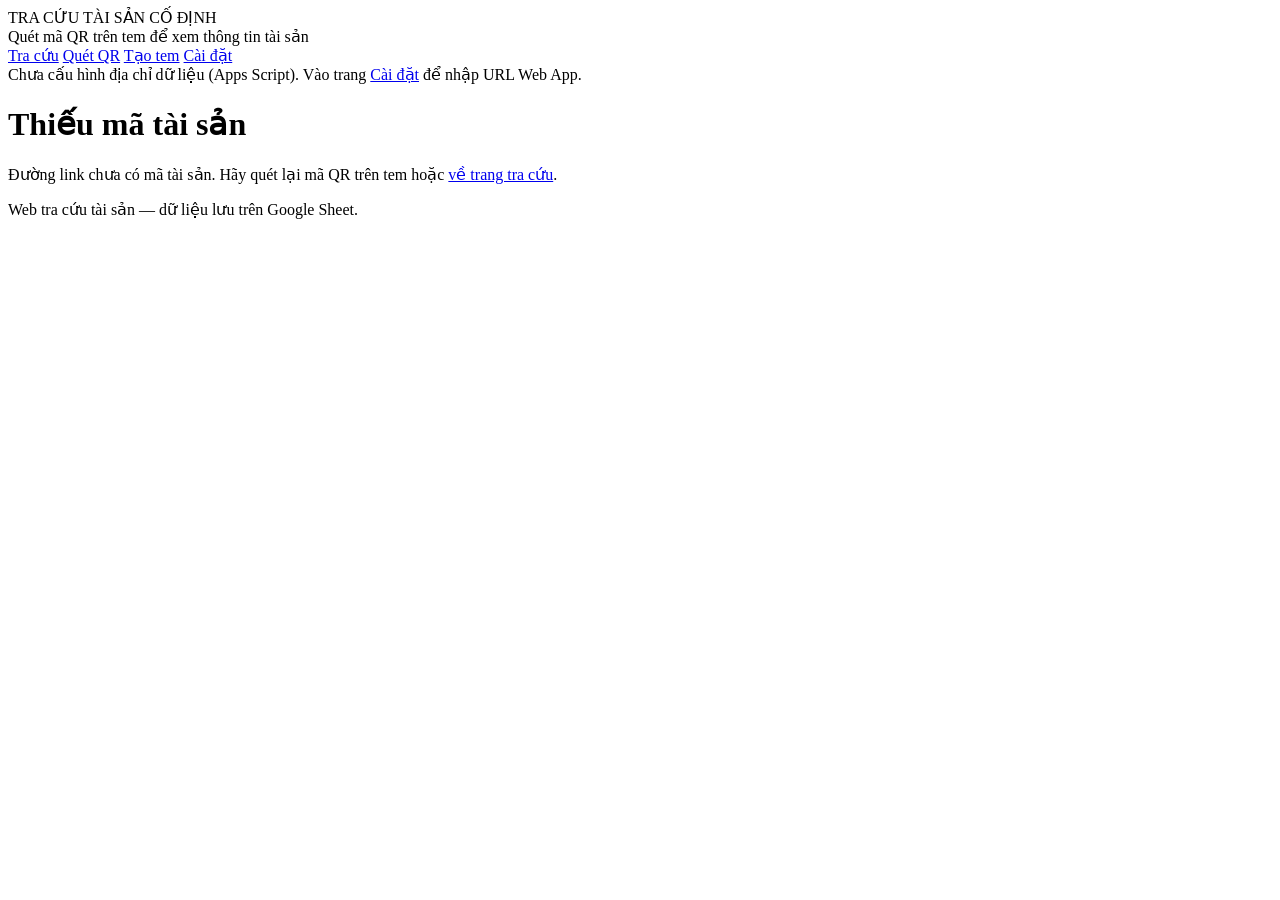
==== asset.html @ e8d7394f "Add files via upload" ====
<!DOCTYPE html>
<html lang="vi">
<head>
<meta charset="UTF-8">
<meta name="viewport" content="width=device-width, initial-scale=1">
<title>Chi tiết tài sản</title>
<link rel="stylesheet" href="assets/css/style.css">
</head>
<body data-page="search">
<header class="site">
  <div class="unit" data-unit>TRA CỨU TÀI SẢN CỐ ĐỊNH</div>
  <div class="subline" data-subline>Quét mã QR trên tem để xem thông tin tài sản</div>
</header>
<nav class="main-nav">
  <a href="index.html" data-nav="search">Tra cứu</a>
  <a href="scan.html" data-nav="scan">Quét QR</a>
  <a href="labels.html" data-nav="labels">Tạo tem</a>
  <a href="settings.html" data-nav="settings">Cài đặt</a>
</nav>
<main>
  <div id="api-warning">Chưa cấu hình địa chỉ dữ liệu (Apps Script). Vào trang <a href="settings.html">Cài đặt</a> để nhập URL Web App.</div>
  <div id="detail"><p class="muted">Đang tải thông tin tài sản...</p></div>
</main>
<footer class="site">Web tra cứu tài sản — dữ liệu lưu trên Google Sheet.</footer>

<script src="config.js"></script>
<script src="assets/js/api.js"></script>
<script src="assets/js/common.js"></script>
<script>
(function () {
  function row(label, value) {
    if (value === undefined || value === null || value === '') return '';
    return '<tr><th>' + TS.esc(label) + '</th><td>' + TS.esc(value) + '</td></tr>';
  }

  document.addEventListener('DOMContentLoaded', async function () {
    var box = document.getElementById('detail');
    var id = new URLSearchParams(location.search).get('id');
    if (!id) {
      box.innerHTML = '<div class="card"><h1 class="page">Thiếu mã tài sản</h1>' +
        '<p>Đường link chưa có mã tài sản. Hãy quét lại mã QR trên tem hoặc <a href="index.html">về trang tra cứu</a>.</p></div>';
      return;
    }
    try {
      var res = await TSApi.apiGet('getAsset', { id: id });
      if (!res.ok) {
        if (res.error === 'NOT_FOUND') {
          box.innerHTML = '<div class="card"><h1 class="page">Không tìm thấy tài sản</h1>' +
            '<p>Mã tài sản <b>' + TS.esc(id) + '</b> không có trong dữ liệu. Kiểm tra lại tem hoặc ' +
            '<a href="index.html?q=' + encodeURIComponent(id) + '">tìm kiếm theo từ khoá này</a>.</p></div>';
        } else {
          throw new Error(res.message || res.error || 'Lỗi không rõ');
        }
        return;
      }
      var it = res.item;
      document.title = it.ten || it.ma;
      var sdLabel = (it.nam && String(it.nam).length === 4) ? 'Năm đưa vào sử dụng' : 'Ngày đưa vào sử dụng';
      var tem = it.dain === 'Đã in' ? 'Đã in tem' + (it.ngayin ? ' (ngày ' + it.ngayin + ')' : '') : 'Chưa in tem';
      box.innerHTML =
        '<div class="card">' +
          '<div class="detail-ten">' + TS.esc(it.ten || '(Chưa có tên)') + '</div>' +
          '<p>' + TS.statusBadge(it.tinhtrang) + '</p>' +
          '<table class="kv">' +
            row('Mã tài sản', it.ma) +
            row('Số thẻ TSCĐ', it.sothe) +
            row(sdLabel, it.nam) +
            row('Ngày kiểm kê', it.ngaykk) +
            row('Bộ phận sử dụng', it.bophan) +
            row('Tình trạng', it.tinhtrang) +
            row('Người kiểm kê', it.nguoikk) +
            row('Trạng thái tem', tem) +
          '</table>' +
          '<div class="btn-row">' +
            '<a class="btn" href="labels.html?add=' + encodeURIComponent(it.ma) + '">Tạo tem cho tài sản này</a>' +
            '<a class="btn secondary" href="scan.html">Quét mã khác</a>' +
            '<a class="btn secondary" href="index.html">Về tra cứu</a>' +
          '</div>' +
        '</div>';
    } catch (e) {
      box.innerHTML = '<div class="card"><h1 class="page">Không tải được thông tin</h1><p class="msg err">' + TS.esc(e.message) + '</p></div>';
    }
  });
})();
</script>
</body>
</html>
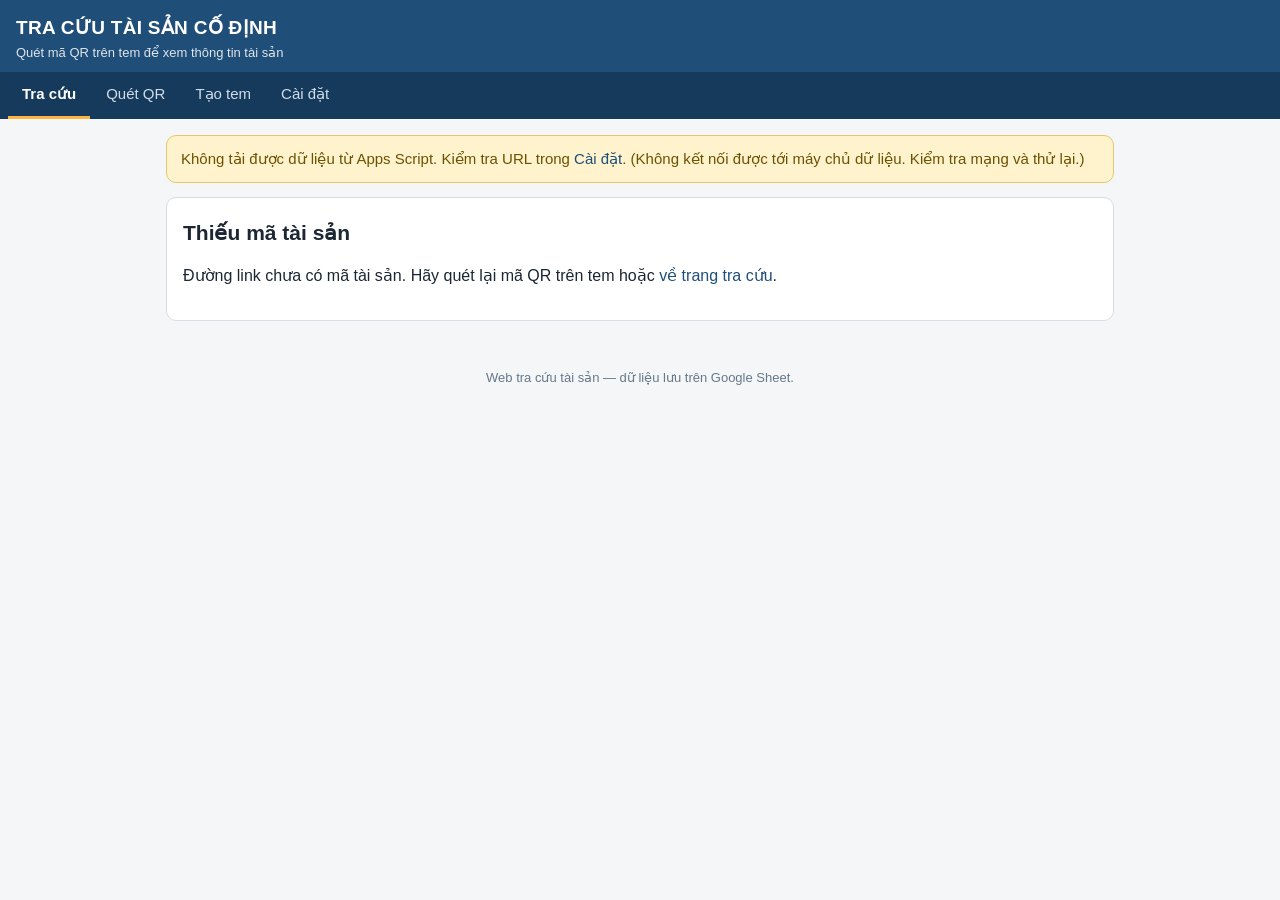
==== commit d06a7d0f: "Add files via upload" ====
--- a/asset.html
+++ b/asset.html
@@ -20,6 +20,7 @@
 <main>
   <div id="api-warning">Chưa cấu hình địa chỉ dữ liệu (Apps Script). Vào trang <a href="settings.html">Cài đặt</a> để nhập URL Web App.</div>
   <div id="detail"><p class="muted">Đang tải thông tin tài sản...</p></div>
+  <div id="kk-box"></div>
 </main>
 <footer class="site">Web tra cứu tài sản — dữ liệu lưu trên Google Sheet.</footer>
 
@@ -28,32 +29,89 @@
 <script src="assets/js/common.js"></script>
 <script>
 (function () {
+  var currentId = new URLSearchParams(location.search).get('id');
+  var lastItem = null;
+
   function row(label, value) {
     if (value === undefined || value === null || value === '') return '';
     return '<tr><th>' + TS.esc(label) + '</th><td>' + TS.esc(value) + '</td></tr>';
   }
 
-  document.addEventListener('DOMContentLoaded', async function () {
+  function todayStr() {
+    var d = new Date(), p = function (n) { return String(n).padStart(2, '0'); };
+    return p(d.getDate()) + '/' + p(d.getMonth() + 1) + '/' + d.getFullYear();
+  }
+
+  function renderKk(it, note) {
+    var box = document.getElementById('kk-box');
+    var doneToday = it.ngaykk && it.ngaykk === todayStr();
+    var savedName = '';
+    try { savedName = localStorage.getItem('ts_kk_name') || ''; } catch (e) {}
+    box.innerHTML =
+      '<div class="card">' +
+        '<b>Kiểm kê tài sản</b>' +
+        '<p class="small" style="margin:8px 0">' + (doneToday
+          ? 'Tài sản này <b>đã được xác nhận kiểm kê hôm nay</b> (ngày ' + TS.esc(it.ngaykk) + ').'
+          : 'Ngày kiểm kê gần nhất: <b>' + TS.esc(it.ngaykk || '— chưa có —') + '</b>. Khi đã kiểm tra thực tế tài sản, bấm nút bên dưới để xác nhận.') + '</p>' +
+        '<label class="f" for="kk-name">Người kiểm kê (không bắt buộc)</label>' +
+        '<input type="text" id="kk-name" placeholder="Ví dụ: Nguyễn Văn A" value="' + TS.esc(savedName) + '" autocomplete="off">' +
+        '<div class="btn-row">' +
+          '<button id="btn-confirm-kk" class="btn" type="button">' + (doneToday ? 'Xác nhận kiểm kê lại' : 'Xác nhận kiểm kê') + '</button>' +
+        '</div>' +
+        '<p id="kk-msg" class="msg">' + (note ? TS.esc(note) : '') + '</p>' +
+        '<p class="small muted">Xác nhận sẽ ghi Ngày kiểm kê là ngày hôm nay vào Google Sheet. Thao tác ghi cần PIN quản trị (web chỉ hỏi 1 lần cho mỗi phiên làm việc).</p>' +
+      '</div>';
+    document.getElementById('btn-confirm-kk').addEventListener('click', confirmKk);
+  }
+
+  async function confirmKk() {
+    var msg = document.getElementById('kk-msg');
+    msg.className = 'msg';
+    var nameEl = document.getElementById('kk-name');
+    var name = nameEl ? nameEl.value.trim() : '';
+    try { localStorage.setItem('ts_kk_name', name); } catch (e) {}
+    var pin = '';
+    try { pin = sessionStorage.getItem('ts_pin') || ''; } catch (e) {}
+    if (!pin) {
+      pin = window.prompt('Nhập PIN quản trị (đặt trong sheet CAU_HINH):') || '';
+      if (!pin) return;
+    }
+    msg.textContent = 'Đang ghi xác nhận...';
+    try {
+      var res = await TSApi.apiPost('confirmInventory', { pin: pin, id: currentId, nguoikk: name });
+      if (!res.ok) {
+        if (res.error === 'WRONG_PIN') { try { sessionStorage.removeItem('ts_pin'); } catch (e) {} }
+        throw new Error(res.message || res.error);
+      }
+      try { sessionStorage.setItem('ts_pin', pin); } catch (e) {}
+      await loadDetail('Đã xác nhận kiểm kê ngày ' + res.ngaykk + '.');
+    } catch (e) {
+      msg.textContent = e.message; msg.classList.add('err');
+    }
+  }
+
+  async function loadDetail(note) {
     var box = document.getElementById('detail');
-    var id = new URLSearchParams(location.search).get('id');
-    if (!id) {
+    if (!currentId) {
       box.innerHTML = '<div class="card"><h1 class="page">Thiếu mã tài sản</h1>' +
         '<p>Đường link chưa có mã tài sản. Hãy quét lại mã QR trên tem hoặc <a href="index.html">về trang tra cứu</a>.</p></div>';
       return;
     }
     try {
-      var res = await TSApi.apiGet('getAsset', { id: id });
+      var res = await TSApi.apiGet('getAsset', { id: currentId });
       if (!res.ok) {
         if (res.error === 'NOT_FOUND') {
           box.innerHTML = '<div class="card"><h1 class="page">Không tìm thấy tài sản</h1>' +
-            '<p>Mã tài sản <b>' + TS.esc(id) + '</b> không có trong dữ liệu. Kiểm tra lại tem hoặc ' +
-            '<a href="index.html?q=' + encodeURIComponent(id) + '">tìm kiếm theo từ khoá này</a>.</p></div>';
+            '<p>Mã tài sản <b>' + TS.esc(currentId) + '</b> không có trong dữ liệu. Kiểm tra lại tem hoặc ' +
+            '<a href="index.html?q=' + encodeURIComponent(currentId) + '">tìm kiếm theo từ khoá này</a>.</p></div>';
         } else {
           throw new Error(res.message || res.error || 'Lỗi không rõ');
         }
+        document.getElementById('kk-box').innerHTML = '';
         return;
       }
       var it = res.item;
+      lastItem = it;
       document.title = it.ten || it.ma;
       var sdLabel = (it.nam && String(it.nam).length === 4) ? 'Năm đưa vào sử dụng' : 'Ngày đưa vào sử dụng';
       var tem = it.dain === 'Đã in' ? 'Đã in tem' + (it.ngayin ? ' (ngày ' + it.ngayin + ')' : '') : 'Chưa in tem';
@@ -72,15 +130,18 @@
             row('Trạng thái tem', tem) +
           '</table>' +
           '<div class="btn-row">' +
-            '<a class="btn" href="labels.html?add=' + encodeURIComponent(it.ma) + '">Tạo tem cho tài sản này</a>' +
+            '<a class="btn" href="labels.html?add=' + encodeURIComponent(it.ma) + '">In tem tài sản này ra A4</a>' +
             '<a class="btn secondary" href="scan.html">Quét mã khác</a>' +
             '<a class="btn secondary" href="index.html">Về tra cứu</a>' +
           '</div>' +
         '</div>';
+      renderKk(it, note);
     } catch (e) {
       box.innerHTML = '<div class="card"><h1 class="page">Không tải được thông tin</h1><p class="msg err">' + TS.esc(e.message) + '</p></div>';
     }
-  });
+  }
+
+  document.addEventListener('DOMContentLoaded', function () { loadDetail(); });
 })();
 </script>
 </body>
--- a/assets/css/style.css
+++ b/assets/css/style.css
@@ -0,0 +1,158 @@
+/* ===== Web tra cứu tài sản — giao diện chung ===== */
+:root {
+  --primary: #1f4e79;
+  --primary-dark: #163a5c;
+  --accent: #2e86ab;
+  --bg: #f4f6f8;
+  --card: #ffffff;
+  --text: #1c2733;
+  --muted: #66788a;
+  --border: #d7dee5;
+  --ok-bg: #e2f2e5; --ok-tx: #1e6b30;
+  --bad-bg: #fbe4e4; --bad-tx: #a11f1f;
+  --warn-bg: #fdf0d5; --warn-tx: #8a5a00;
+  --gray-bg: #e8edf1; --gray-tx: #4c5b68;
+  --radius: 10px;
+}
+* { box-sizing: border-box; }
+html, body { margin: 0; padding: 0; }
+body {
+  font-family: -apple-system, "Segoe UI", Roboto, "Helvetica Neue", Arial, sans-serif;
+  background: var(--bg); color: var(--text); font-size: 16px; line-height: 1.45;
+}
+a { color: var(--primary); text-decoration: none; }
+a:hover { text-decoration: underline; }
+
+/* Header + nav */
+header.site {
+  background: var(--primary); color: #fff; padding: 14px 16px 10px;
+}
+header.site .unit { font-size: 19px; font-weight: 700; text-transform: uppercase; letter-spacing: .3px; }
+header.site .subline { font-size: 13px; opacity: .85; margin-top: 2px; }
+nav.main-nav {
+  background: var(--primary-dark); display: flex; gap: 2px; padding: 0 8px;
+  overflow-x: auto; position: sticky; top: 0; z-index: 20;
+}
+nav.main-nav a {
+  color: #cfdce8; padding: 11px 14px; font-size: 15px; white-space: nowrap; border-bottom: 3px solid transparent;
+}
+nav.main-nav a:hover { color: #fff; text-decoration: none; }
+nav.main-nav a.active { color: #fff; border-bottom-color: #ffb340; font-weight: 600; }
+
+main { max-width: 980px; margin: 0 auto; padding: 16px; }
+h1.page { font-size: 21px; margin: 4px 0 14px; }
+.card {
+  background: var(--card); border: 1px solid var(--border); border-radius: var(--radius);
+  padding: 16px; margin-bottom: 14px;
+}
+#api-warning {
+  display: none; background: #fff3cd; border: 1px solid #e3c86b; color: #6b5200;
+  border-radius: var(--radius); padding: 12px 14px; margin-bottom: 14px; font-size: 15px;
+}
+
+/* Forms */
+label.f { display: block; font-size: 14px; color: var(--muted); margin: 10px 0 4px; }
+input[type="text"], input[type="password"], input[type="search"], select, textarea {
+  width: 100%; padding: 10px 12px; font-size: 16px; border: 1px solid var(--border);
+  border-radius: 8px; background: #fff; color: var(--text);
+}
+input:focus, select:focus { outline: 2px solid var(--accent); border-color: var(--accent); }
+.btn {
+  display: inline-block; background: var(--primary); color: #fff; border: none; cursor: pointer;
+  padding: 11px 18px; font-size: 16px; border-radius: 8px; font-weight: 600;
+}
+.btn:hover { background: var(--primary-dark); text-decoration: none; }
+.btn.secondary { background: #e8edf1; color: var(--primary-dark); }
+.btn.secondary:hover { background: #d9e2ea; }
+.btn.danger { background: #b03030; }
+.btn.small { padding: 7px 12px; font-size: 14px; }
+.btn-row { display: flex; gap: 8px; flex-wrap: wrap; margin-top: 14px; }
+.msg { margin-top: 10px; font-size: 15px; }
+.msg.err { color: #a11f1f; }
+.msg.ok { color: #1e6b30; }
+.muted { color: var(--muted); }
+.small { font-size: 14px; }
+
+/* Search layout */
+.search-grid { display: grid; grid-template-columns: 1fr; gap: 10px; }
+@media (min-width: 720px) {
+  .search-grid { grid-template-columns: 2fr 1fr 1fr auto; align-items: end; }
+  .search-grid .btn { height: 44px; }
+}
+
+/* Result list */
+.result-item {
+  display: block; background: var(--card); border: 1px solid var(--border); border-radius: var(--radius);
+  padding: 12px 14px; margin-bottom: 10px; color: var(--text);
+}
+.result-item:hover { border-color: var(--accent); text-decoration: none; }
+.result-item .ten { font-weight: 600; font-size: 16.5px; }
+.result-item .meta { display: flex; flex-wrap: wrap; gap: 6px 12px; margin-top: 5px; font-size: 14px; color: var(--muted); align-items: center; }
+.result-item .ma { font-weight: 700; color: var(--primary-dark); }
+.badge { display: inline-block; padding: 2px 9px; border-radius: 20px; font-size: 13px; font-weight: 600; }
+.badge.st-ok { background: var(--ok-bg); color: var(--ok-tx); }
+.badge.st-bad { background: var(--bad-bg); color: var(--bad-tx); }
+.badge.st-warn { background: var(--warn-bg); color: var(--warn-tx); }
+.badge.st-gray { background: var(--gray-bg); color: var(--gray-tx); }
+.badge.printed { background: var(--gray-bg); color: var(--gray-tx); font-weight: 500; }
+.pager { display: flex; gap: 10px; align-items: center; justify-content: center; margin: 14px 0; }
+
+/* Detail */
+.detail-ten { font-size: 22px; font-weight: 700; line-height: 1.3; margin: 2px 0 10px; }
+table.kv { width: 100%; border-collapse: collapse; }
+table.kv th, table.kv td { text-align: left; padding: 9px 8px; border-bottom: 1px solid var(--border); vertical-align: top; }
+table.kv th { width: 38%; color: var(--muted); font-weight: 500; font-size: 14.5px; }
+table.kv td { font-weight: 600; }
+
+/* Labels page */
+.pick-item { display: flex; gap: 10px; align-items: flex-start; padding: 9px 10px; border: 1px solid var(--border); border-radius: 8px; margin-bottom: 8px; background: #fff; }
+.pick-item input[type="checkbox"] { width: 20px; height: 20px; margin-top: 2px; flex: 0 0 auto; }
+.pick-item .ten { font-weight: 600; }
+.chip { display: inline-flex; gap: 6px; align-items: center; background: #e8edf1; border-radius: 20px; padding: 4px 6px 4px 12px; margin: 0 6px 6px 0; font-size: 14px; }
+.chip button { border: none; background: #c9d4de; border-radius: 50%; width: 20px; height: 20px; cursor: pointer; line-height: 1; }
+.radio-row { display: flex; gap: 16px; flex-wrap: wrap; margin-top: 6px; }
+.radio-row label { font-size: 15px; }
+
+/* ===== Label sheets (print) ===== */
+.sheet {
+  width: 210mm; height: 297mm; padding: 10mm; margin: 0 auto 10mm;
+  background: #fff; display: grid; box-shadow: 0 1px 6px rgba(0,0,0,.18);
+}
+.sheet.lon { grid-template-columns: repeat(2, 95mm); grid-template-rows: repeat(5, 55.3mm); }
+.sheet.vua { grid-template-columns: repeat(3, 63.3mm); grid-template-rows: repeat(7, 39.5mm); }
+.lb { border: 0.2mm dashed #9aa7b1; overflow: hidden; color: #111; background: #fff; display: flex; flex-direction: column; }
+.lb .lb-unit { text-align: center; font-weight: 700; text-transform: uppercase; border-bottom: 0.35mm solid #111; }
+.lb .lb-t { color: #111; }
+.lb .lb-v { font-weight: 400; }
+.lb .lb-v.bold, .lb .name { font-weight: 700; }
+/* Layout lớn 95x55.4 (v5) */
+.lb.lon { padding: 3mm; font-size: 10pt; }
+.lb.lon .lb-unit { font-size: 12.5pt; padding-bottom: 1.2mm; margin-bottom: 2mm; }
+.lb.lon .lb-name-row { display: flex; gap: 2mm; line-height: 1.35; }
+.lb.lon .lb-t { flex: 0 0 27mm; }
+.lb.lon .lb-name-row .lb-v { flex: 1; font-weight: 700; }
+.lb.lon .lb-body { display: flex; margin-top: 1.6mm; }
+.lb.lon .lb-fields { flex: 0 0 60%; }
+.lb.lon .lb-row { display: flex; gap: 2mm; line-height: 1.4; }
+.lb.lon .lb-qr { flex: 1; display: flex; justify-content: center; align-items: flex-start; }
+.lb.lon .lb-qr canvas, .lb.lon .lb-qr img { width: 30mm; height: 30mm; }
+/* Layout vừa 63.3x39.6 (v3) */
+.lb.vua { padding: 2mm; font-size: 7.4pt; }
+.lb.vua .lb-unit { font-size: 8.6pt; padding-bottom: 0.8mm; margin-bottom: 1.4mm; }
+.lb.vua .lb-body { display: flex; }
+.lb.vua .lb-lines { flex: 0 0 60%; line-height: 1.45; }
+.lb.vua .lb-qr { flex: 1; display: flex; justify-content: center; align-items: flex-start; }
+.lb.vua .lb-qr canvas, .lb.vua .lb-qr img { width: 21.5mm; height: 21.5mm; }
+
+@page { size: A4; margin: 0; }
+@media print {
+  body { background: #fff; }
+  header.site, nav.main-nav, .no-print, #api-warning { display: none !important; }
+  main { max-width: none; padding: 0; margin: 0; }
+  .sheet { box-shadow: none; margin: 0; page-break-after: always; }
+  .sheet:last-child { page-break-after: auto; }
+}
+
+/* Scan */
+#reader { width: 100%; max-width: 520px; margin: 0 auto; }
+footer.site { text-align: center; color: var(--muted); font-size: 13px; padding: 18px 10px 26px; }
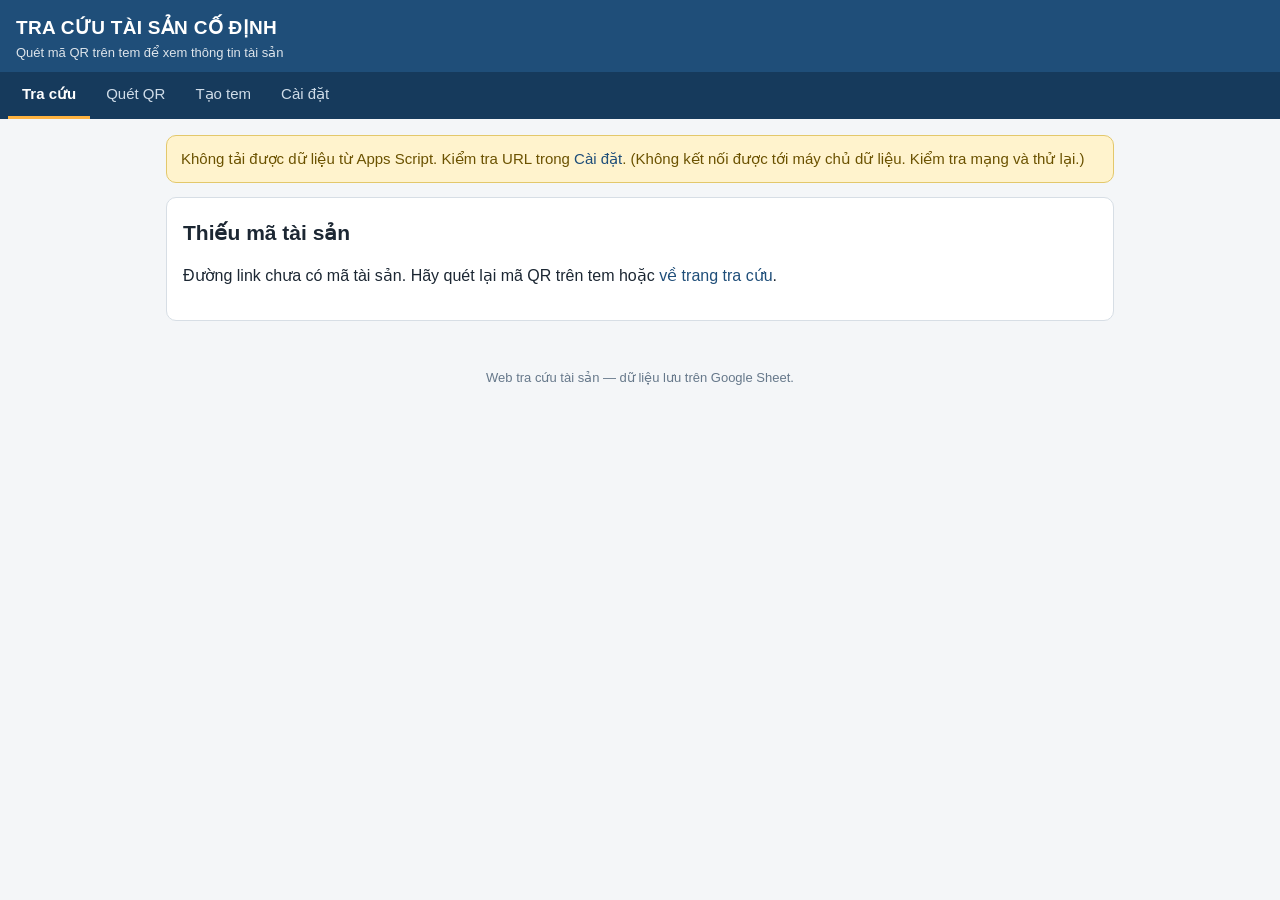
==== commit 9f4f0122: "Add files via upload" ====
--- a/asset.html
+++ b/asset.html
@@ -19,8 +19,10 @@
 </nav>
 <main>
   <div id="api-warning">Chưa cấu hình địa chỉ dữ liệu (Apps Script). Vào trang <a href="settings.html">Cài đặt</a> để nhập URL Web App.</div>
-  <div id="detail"><p class="muted">Đang tải thông tin tài sản...</p></div>
-  <div id="kk-box"></div>
+  <div class="asset-wrap">
+    <div id="detail"><p class="muted">Đang tải thông tin tài sản...</p></div>
+    <div id="kk-box"></div>
+  </div>
 </main>
 <footer class="site">Web tra cứu tài sản — dữ liệu lưu trên Google Sheet.</footer>
 
@@ -59,7 +61,7 @@
           '<button id="btn-confirm-kk" class="btn" type="button">' + (doneToday ? 'Xác nhận kiểm kê lại' : 'Xác nhận kiểm kê') + '</button>' +
         '</div>' +
         '<p id="kk-msg" class="msg">' + (note ? TS.esc(note) : '') + '</p>' +
-        '<p class="small muted">Xác nhận sẽ ghi Ngày kiểm kê là ngày hôm nay vào Google Sheet. Thao tác ghi cần PIN quản trị (web chỉ hỏi 1 lần cho mỗi phiên làm việc).</p>' +
+        '<p class="small muted kk-note">Xác nhận sẽ ghi Ngày kiểm kê là ngày hôm nay vào Google Sheet. Thao tác ghi cần PIN quản trị (web chỉ hỏi 1 lần cho mỗi phiên làm việc).</p>' +
       '</div>';
     document.getElementById('btn-confirm-kk').addEventListener('click', confirmKk);
   }
@@ -129,7 +131,7 @@
             row('Người kiểm kê', it.nguoikk) +
             row('Trạng thái tem', tem) +
           '</table>' +
-          '<div class="btn-row">' +
+          '<div class="btn-row detail-actions">' +
             '<a class="btn" href="labels.html?add=' + encodeURIComponent(it.ma) + '">In tem tài sản này ra A4</a>' +
             '<a class="btn secondary" href="scan.html">Quét mã khác</a>' +
             '<a class="btn secondary" href="index.html">Về tra cứu</a>' +
